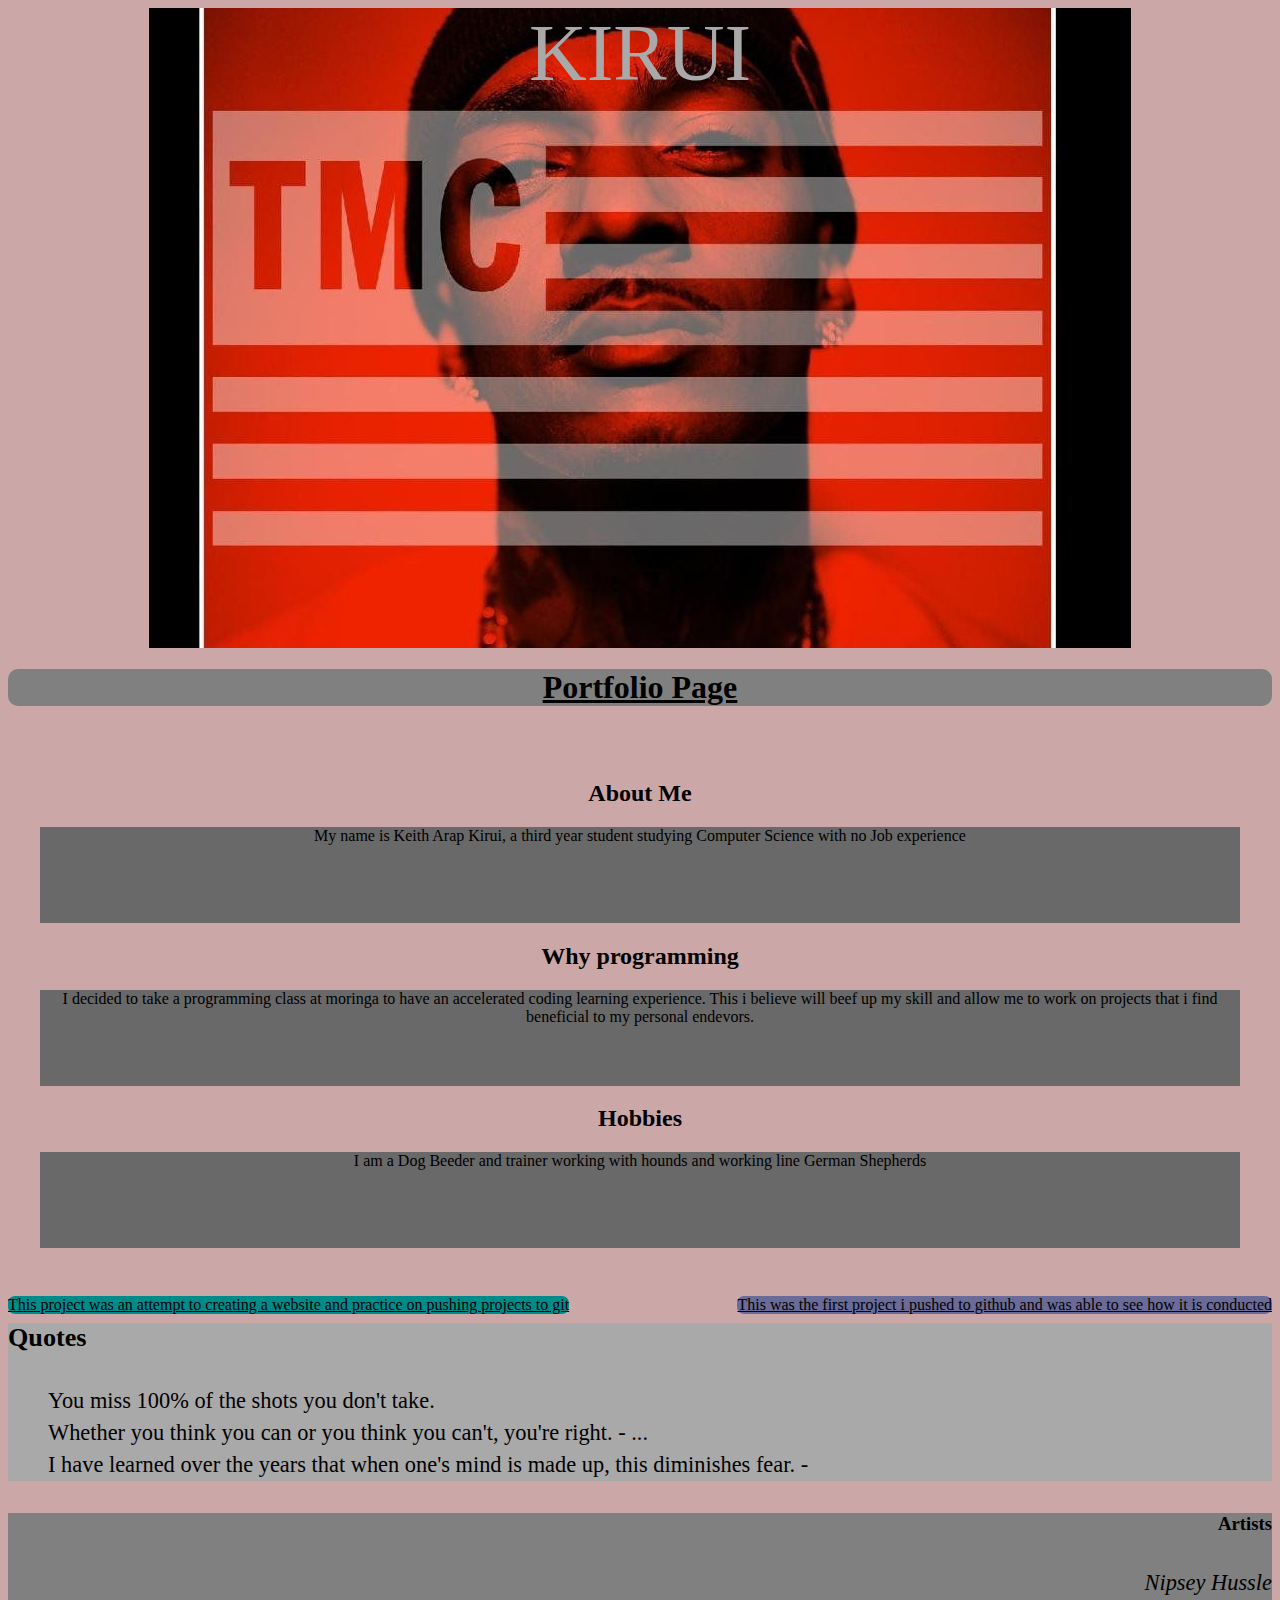
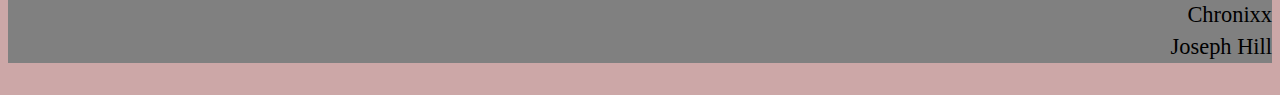
==== index.html @ 6e183390 "update links" ====
<!DOCTYPE html>
<html lang="en">
    <title>Kirui week1</title>  
    <head>
        <link rel="stylesheet" href="style.css">
    </head>
        <header>
            <div class="header-sec">
                KIRUI
            </div>
        </header>
    <h1>Portfolio Page</h1>

    <body>
        <div class="containor">
            <div class="float-sec">
                <div class="cont-2">
                <h2>About Me</h2>
                <p>My name is Keith Arap Kirui, a third year student 
                    studying Computer Science with no Job experience
                </p></div>
                <div class="cont-2">
                <h2>Why programming</h2>
                <p>I decided to take a programming class at moringa to have an accelerated 
                    coding learning experience. This i believe will beef up my skill
                    and allow me to work on projects that i find beneficial to my personal 
                    endevors. 
                </p></div>
                <div class="cont-2">
                <h2>Hobbies</h2>
                <p>
                    I am a Dog Beeder and trainer working with hounds and working line
                    German Shepherds
                </p></div>
            </div>
        </div>
        <div class="prev-projects">
            <div class="site1"> <a href="https://keithkirui91.github.io/magima/" class=""><span>This project was an attempt to creating a website and practice
                on pushing projects to git
            </span></a> </div>
            <div class="site2"> <a href="https://keithkirui91.github.io/number1/" class=""><span>This was the first project i pushed to github and was able to see 
                how it is conducted
            </span></a></div>
        </div>
        <div class="quotes">
            <h3>Quotes</h3>
            <ul class="list">
                <li>You miss 100% of the shots you don't take.</li>
                <li>Whether you think you can or you think you can't, you're right. - ...</li>
                <li>I have learned over the years that when one's mind is made up, this diminishes fear. -</li>
            </ul>
        </div>
        <div class="artists">
            <h3>Artists</h3>
            <ol class="list">
                <li><em>Nipsey Hussle</em></li>
                <li>Chronixx</li>
                <li>Joseph Hill</li>
            </ol>
        </div>

    </body>
</html>
---- style.css ----
html{
    background-color: rgb(204, 167, 167);
}
.header-sec{
    font-size: 5rem;
    text-align: center;
    background: url(img/hero.jpg);
    background-position: center;
    background-repeat: no-repeat;
    height: 40rem;
    color: darkgray;

}
h1{
    text-align: center;
    text-decoration: underline;
    font-family: 'Times New Roman', Times, serif;
    background: gray;
    border-radius: 10px;


}
.containor{
    padding: 2rem;
    align-items: center;
}
.cont-sec{
    background:rgba(131, 42, 42, 0);
    width: 100%;
}
.cont-2{
    display: inline;
    text-align: center;
    background-color: rgb(46, 46, 46);
    color: rgb(0, 0, 0);
    height: 7rem;
}
p{
    font-family: 'Times New Roman', Times, serif;
    text-align: center;
    background-color: dimgray;
    height: 6rem;
}
.prev-projects{
    background-color: brown;
    border-radius: 20px;
    text-align: center;
}
a{
    display: block;
    color: rgb(0, 0, 0);
}
.site1{
    float: left;
    background-color: darkcyan;
    border-radius: 7px;
}
.site2{
    float: right;
    background-color: rgb(107, 107, 153);
    border-radius: 7px;
}
.quotes{
    background-color: darkgray;
    text-align: left;
    font-size: 1.4rem;

}
.list{
    font-size: 2rem;
    font-family: cursive;

}
li{
    display: block;
    color: rgb(0, 0, 0);
    font-size: 1.4rem;
    line-height: 2rem;
}
.artists{
    background-color: rgb(128, 128, 128);
    text-align: right;
    font-size: 1rem;
}
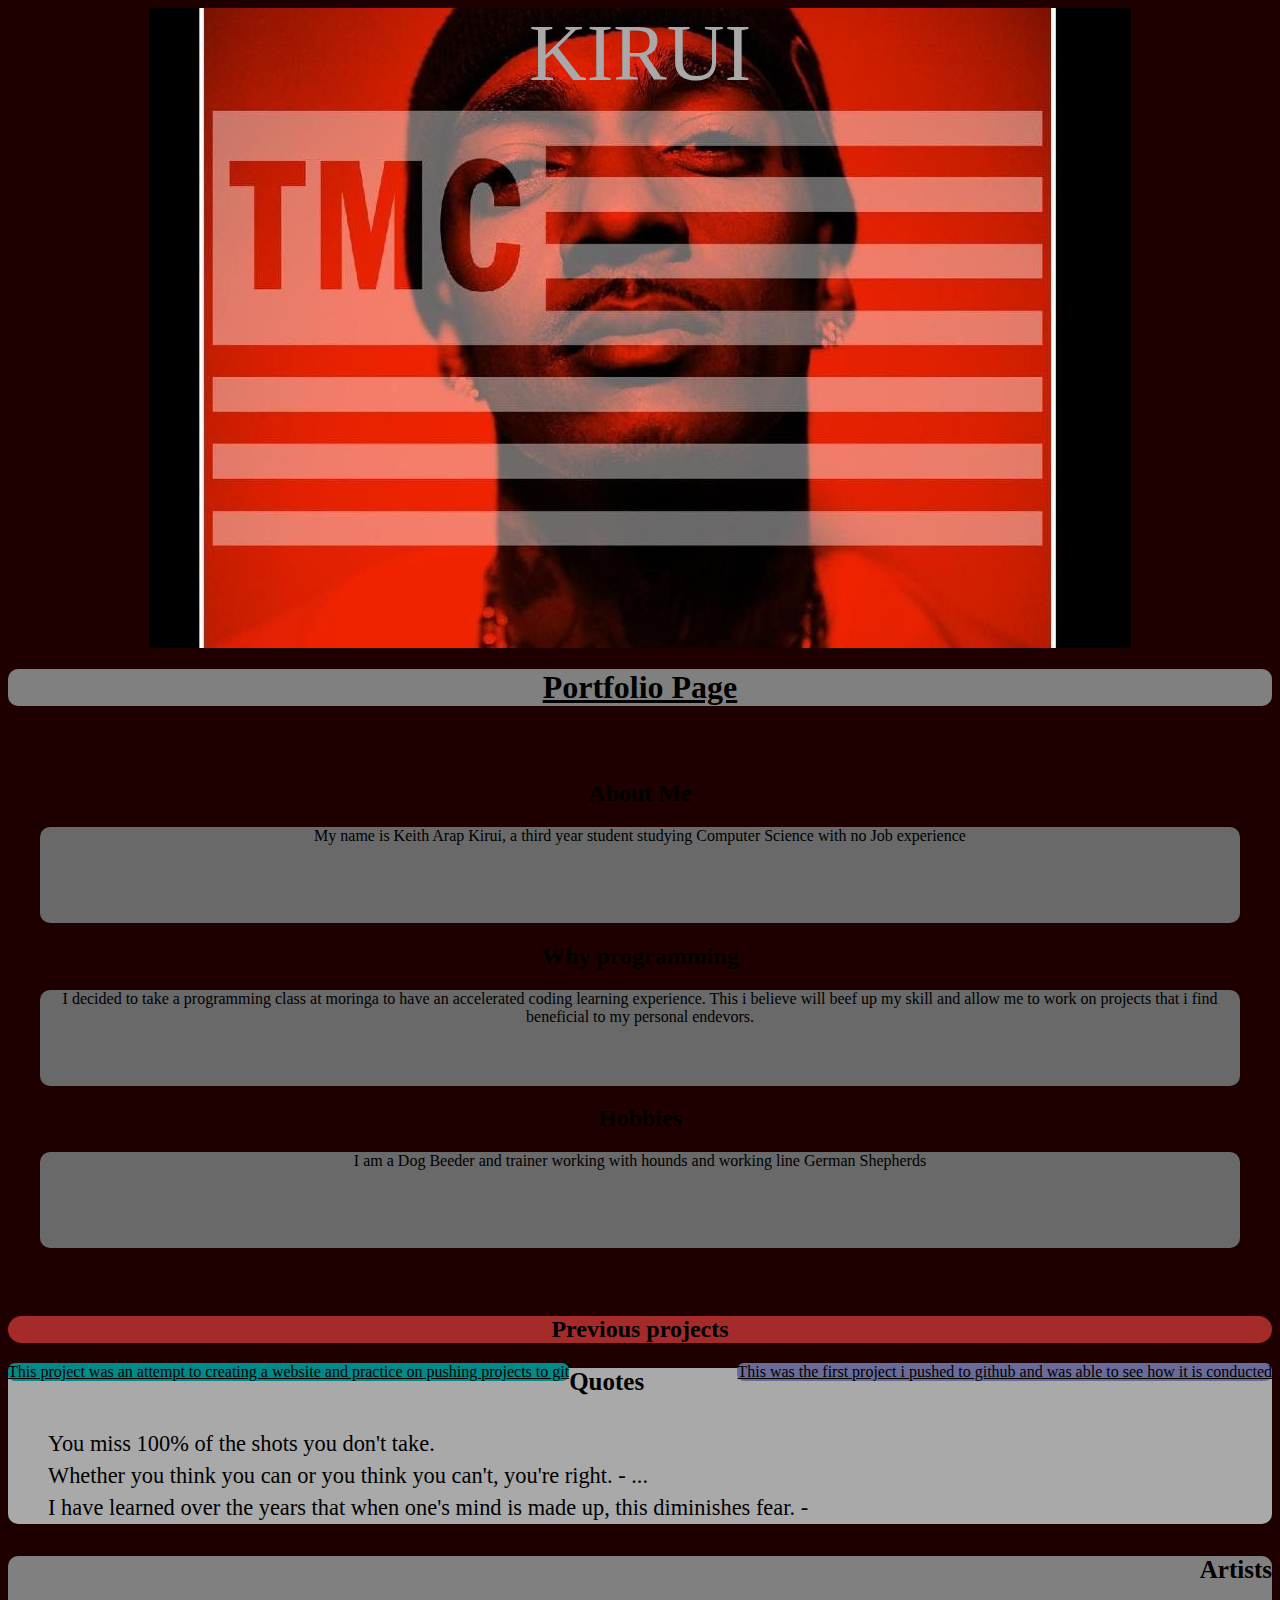
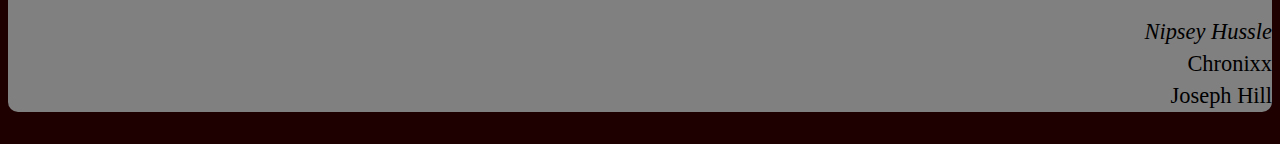
==== commit 0ad98ba3: "previous projects" ====
--- a/index.html
+++ b/index.html
@@ -35,6 +35,7 @@
             </div>
         </div>
         <div class="prev-projects">
+            <h2>Previous projects</h2>
             <div class="site1"> <a href="https://keithkirui91.github.io/magima/" class=""><span>This project was an attempt to creating a website and practice
                 on pushing projects to git
             </span></a> </div>
--- a/style.css
+++ b/style.css
@@ -1,5 +1,5 @@
 html{
-    background-color: rgb(204, 167, 167);
+    background-color: rgb(31, 0, 0);
 }
 .header-sec{
     font-size: 5rem;
@@ -40,6 +40,7 @@
     text-align: center;
     background-color: dimgray;
     height: 6rem;
+    border-radius: 10px;
 }
 .prev-projects{
     background-color: brown;
@@ -60,10 +61,15 @@
     background-color: rgb(107, 107, 153);
     border-radius: 7px;
 }
+h3{
+    font-size: 25px;
+    font-family: cursive;
+}
 .quotes{
     background-color: darkgray;
     text-align: left;
     font-size: 1.4rem;
+    border-radius: 10px;
 
 }
 .list{
@@ -81,4 +87,5 @@
     background-color: rgb(128, 128, 128);
     text-align: right;
     font-size: 1rem;
+    border-radius: 10px;
 }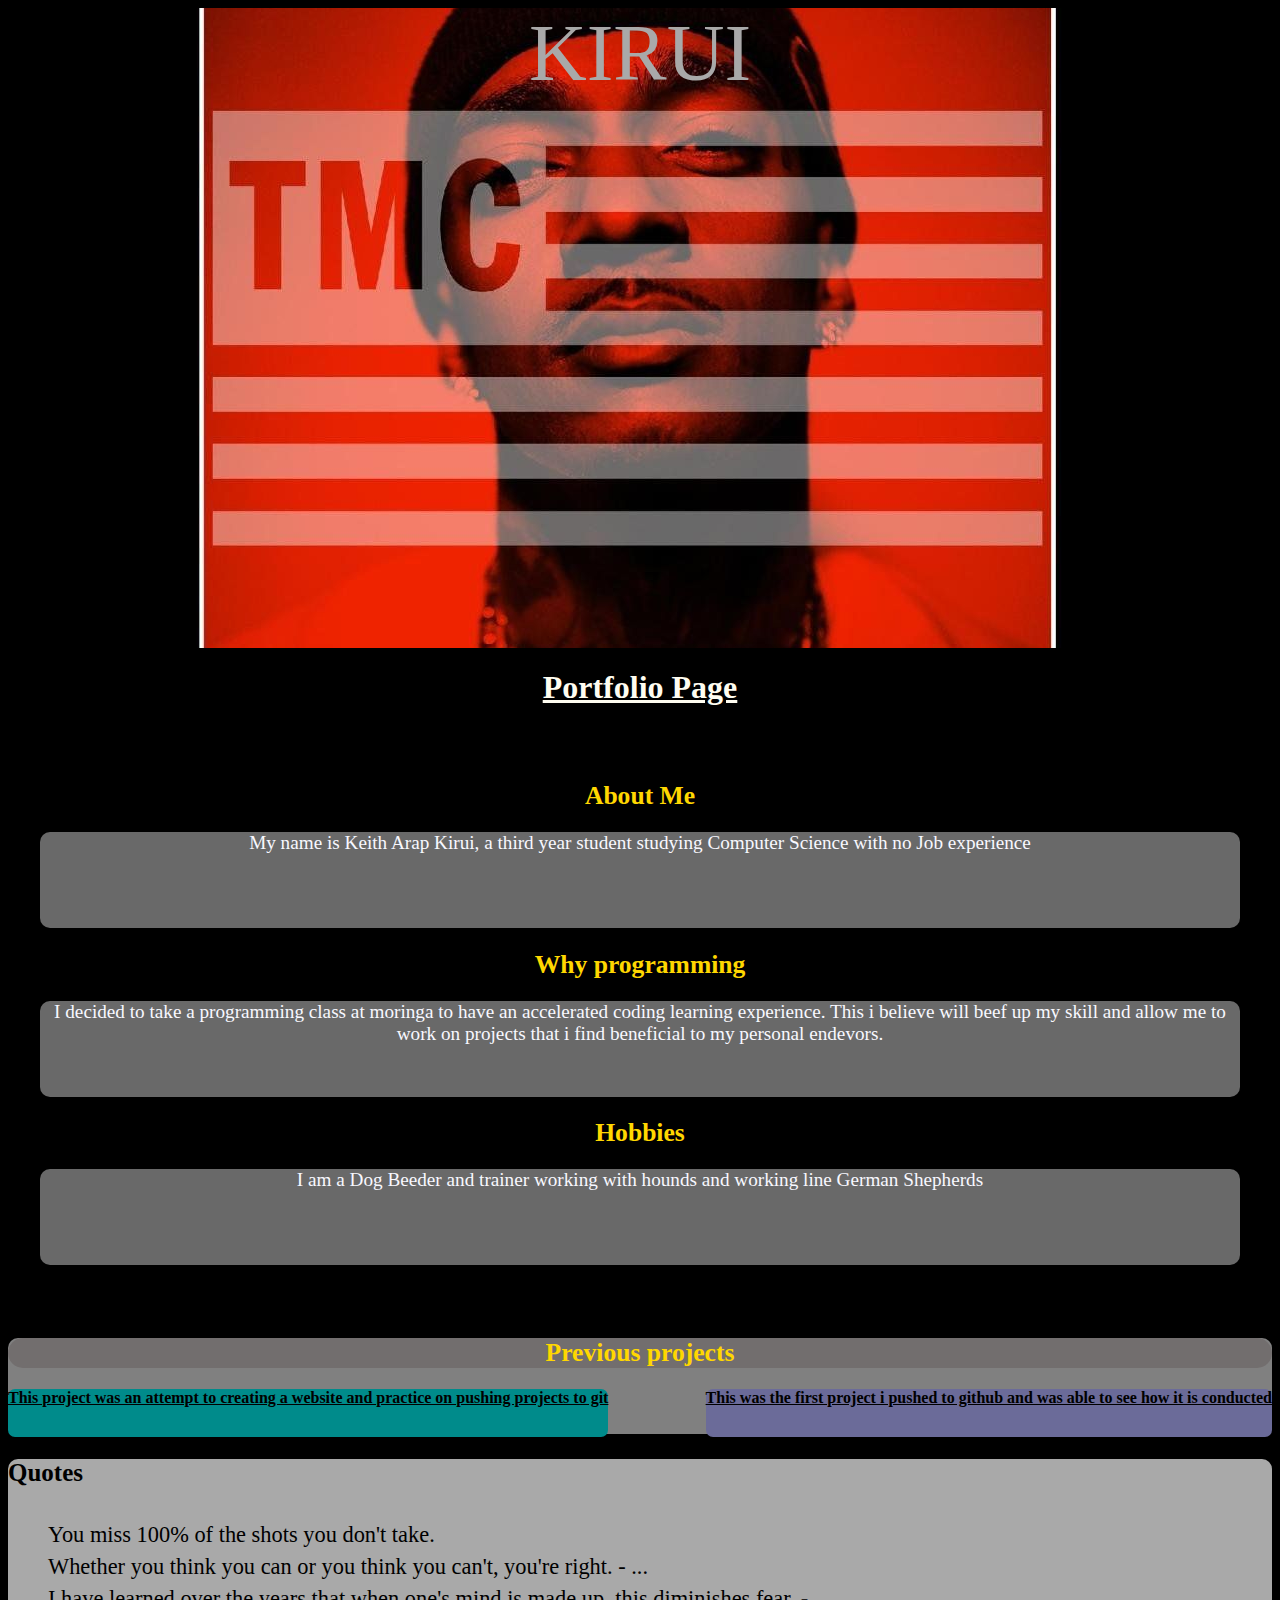
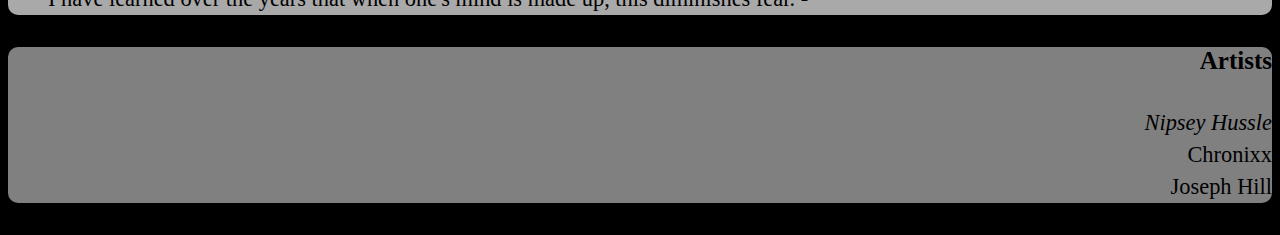
==== commit 478d25bf: "update" ====
--- a/index.html
+++ b/index.html
@@ -34,6 +34,7 @@
                 </p></div>
             </div>
         </div>
+        <div class="myprojects">
         <div class="prev-projects">
             <h2>Previous projects</h2>
             <div class="site1"> <a href="https://keithkirui91.github.io/magima/" class=""><span>This project was an attempt to creating a website and practice
@@ -42,7 +43,7 @@
             <div class="site2"> <a href="https://keithkirui91.github.io/number1/" class=""><span>This was the first project i pushed to github and was able to see 
                 how it is conducted
             </span></a></div>
-        </div>
+        </div></div>
         <div class="quotes">
             <h3>Quotes</h3>
             <ul class="list">
--- a/style.css
+++ b/style.css
@@ -1,5 +1,5 @@
 html{
-    background-color: rgb(31, 0, 0);
+    background-color: rgb(0, 0, 0);
 }
 .header-sec{
     font-size: 5rem;
@@ -15,10 +15,7 @@
     text-align: center;
     text-decoration: underline;
     font-family: 'Times New Roman', Times, serif;
-    background: gray;
-    border-radius: 10px;
-
-
+    color: rgb(255, 253, 241);
 }
 .containor{
     padding: 2rem;
@@ -35,18 +32,32 @@
     color: rgb(0, 0, 0);
     height: 7rem;
 }
+h2{
+    font-family: cursive;
+    font-size: 1.6rem;
+    color: gold;
+}
 p{
     font-family: 'Times New Roman', Times, serif;
+    font-size: 1.2rem;
     text-align: center;
     background-color: dimgray;
     height: 6rem;
     border-radius: 10px;
+    color: ghostwhite;
+
+}
+.myprojects{
+    background-color: gray;
+    height: 6rem;
+    border-radius: 10px;
 }
 .prev-projects{
-    background-color: brown;
+    background-color: rgb(114, 110, 110);
     border-radius: 20px;
     text-align: center;
 }
+
 a{
     display: block;
     color: rgb(0, 0, 0);
@@ -55,11 +66,15 @@
     float: left;
     background-color: darkcyan;
     border-radius: 7px;
+    height: 3rem;
+    font-weight: bold;
 }
 .site2{
     float: right;
     background-color: rgb(107, 107, 153);
     border-radius: 7px;
+    height: 3rem;
+    font-weight: bold;
 }
 h3{
     font-size: 25px;
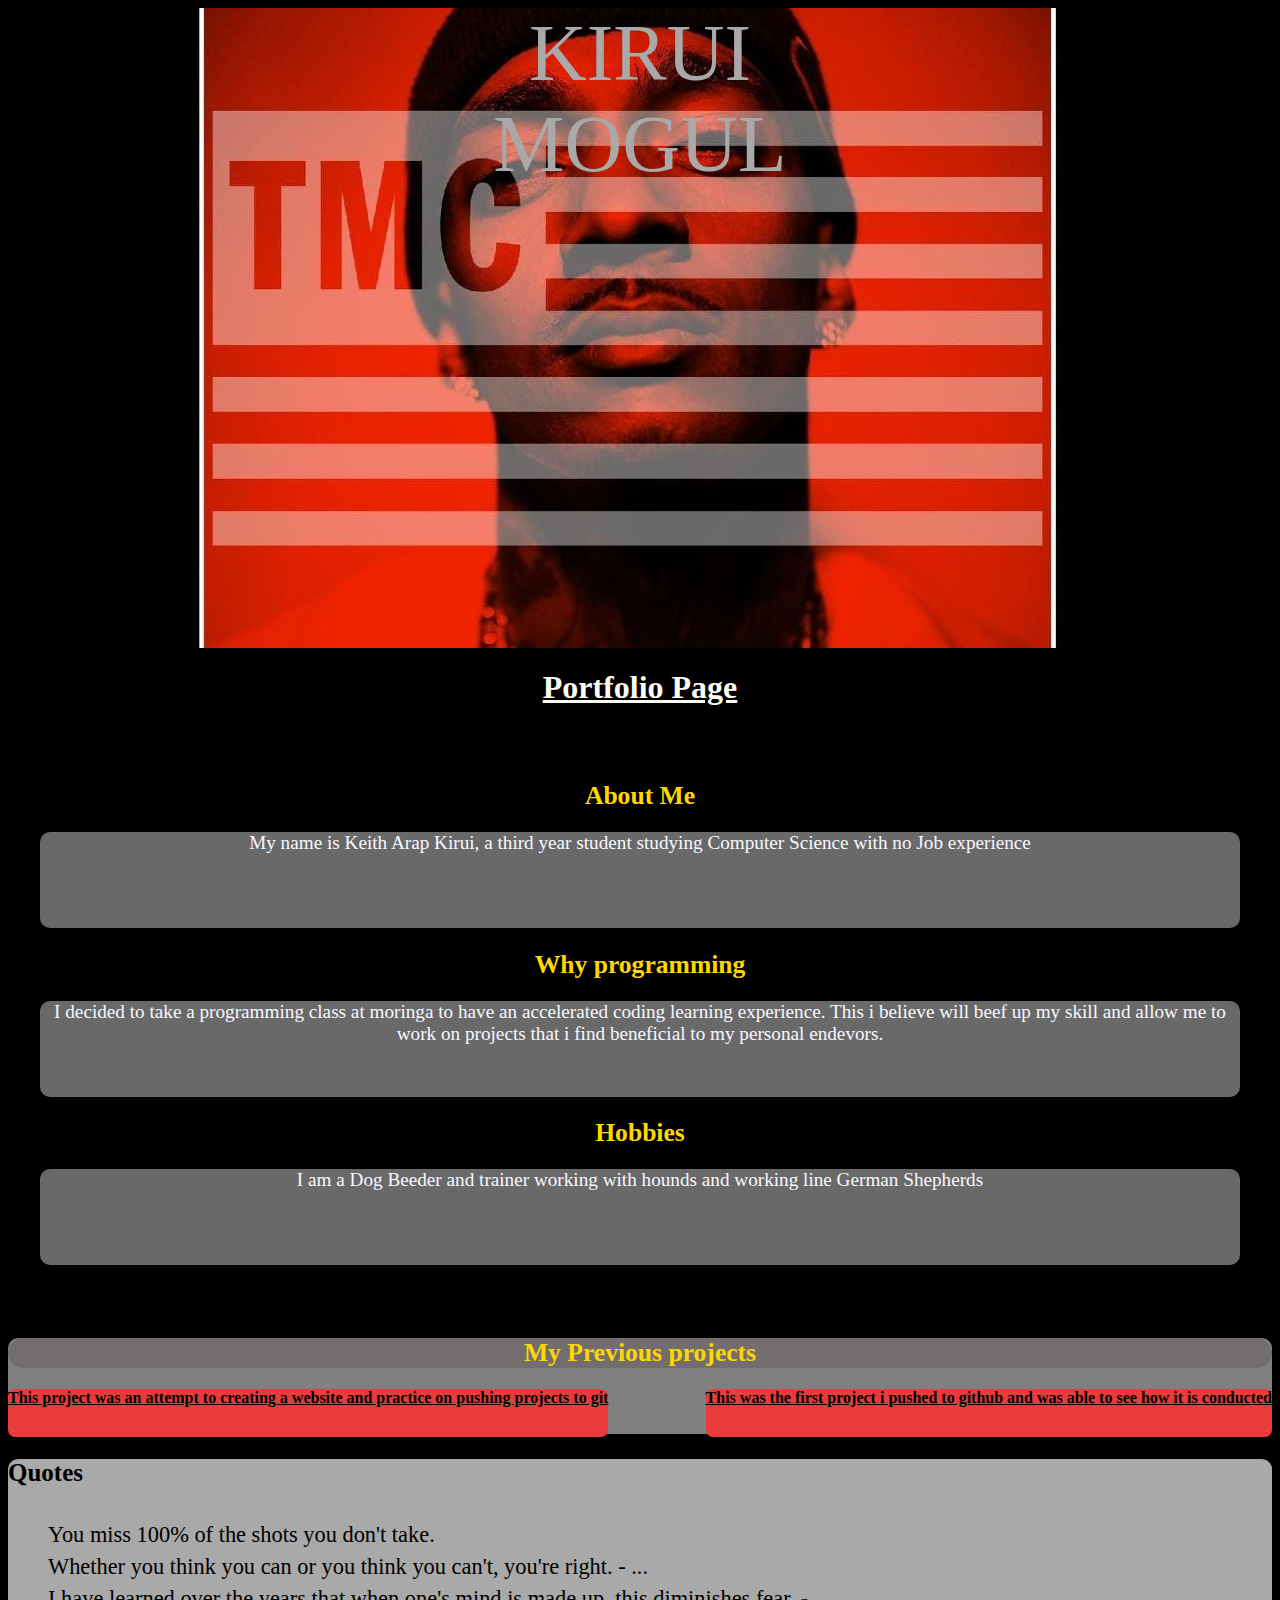
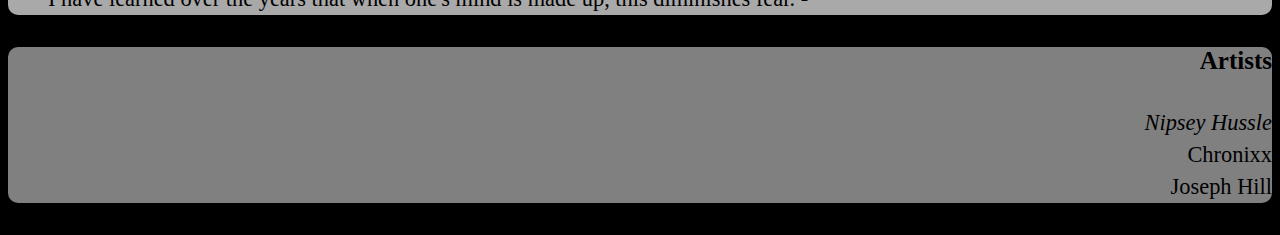
==== commit 6323cd7a: "touches" ====
--- a/index.html
+++ b/index.html
@@ -6,7 +6,7 @@
     </head>
         <header>
             <div class="header-sec">
-                KIRUI
+                KIRUI<br>MOGUL
             </div>
         </header>
     <h1>Portfolio Page</h1>
@@ -36,7 +36,7 @@
         </div>
         <div class="myprojects">
         <div class="prev-projects">
-            <h2>Previous projects</h2>
+            <h2>My Previous projects</h2>
             <div class="site1"> <a href="https://keithkirui91.github.io/magima/" class=""><span>This project was an attempt to creating a website and practice
                 on pushing projects to git
             </span></a> </div>
--- a/style.css
+++ b/style.css
@@ -64,14 +64,14 @@
 }
 .site1{
     float: left;
-    background-color: darkcyan;
+    background-color: rgb(233, 59, 59);
     border-radius: 7px;
     height: 3rem;
     font-weight: bold;
 }
 .site2{
     float: right;
-    background-color: rgb(107, 107, 153);
+    background-color: rgb(233, 59, 59);
     border-radius: 7px;
     height: 3rem;
     font-weight: bold;
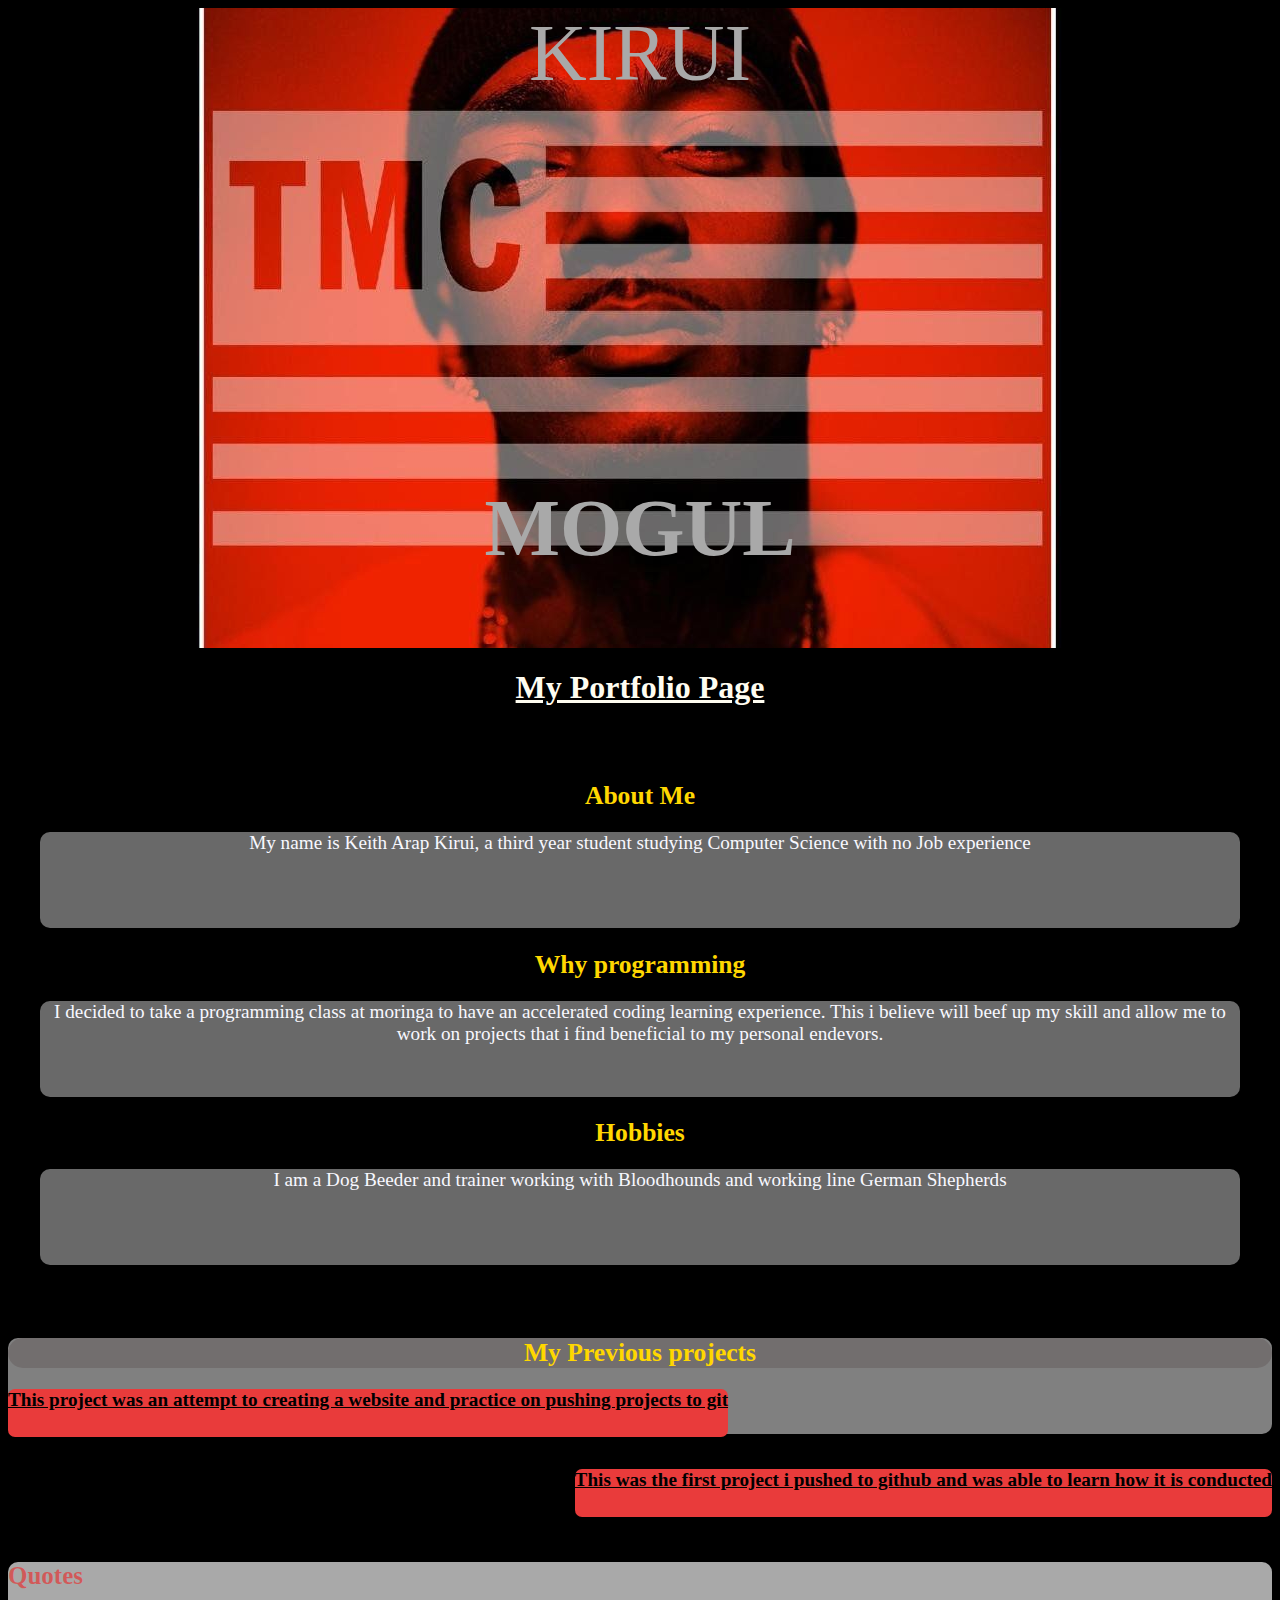
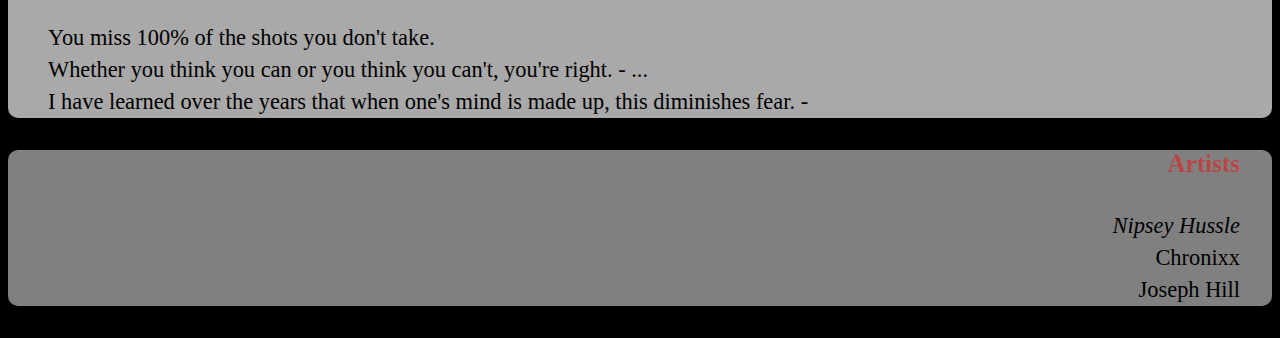
==== commit 7be6ea36: "complete requirements" ====
--- a/index.html
+++ b/index.html
@@ -6,10 +6,11 @@
     </head>
         <header>
             <div class="header-sec">
-                KIRUI<br>MOGUL
+                KIRUI
+                <div class="s-"><strong>MOGUL</strong></div>
             </div>
         </header>
-    <h1>Portfolio Page</h1>
+    <h1>My Portfolio Page</h1>
 
     <body>
         <div class="containor">
@@ -29,7 +30,7 @@
                 <div class="cont-2">
                 <h2>Hobbies</h2>
                 <p>
-                    I am a Dog Beeder and trainer working with hounds and working line
+                    I am a Dog Beeder and trainer working with Bloodhounds and working line
                     German Shepherds
                 </p></div>
             </div>
@@ -40,7 +41,7 @@
             <div class="site1"> <a href="https://keithkirui91.github.io/magima/" class=""><span>This project was an attempt to creating a website and practice
                 on pushing projects to git
             </span></a> </div>
-            <div class="site2"> <a href="https://keithkirui91.github.io/number1/" class=""><span>This was the first project i pushed to github and was able to see 
+            <div class="site2"> <a href="https://keithkirui91.github.io/number1/" class=""><span>This was the first project i pushed to github and was able to learn 
                 how it is conducted
             </span></a></div>
         </div></div>
--- a/style.css
+++ b/style.css
@@ -8,8 +8,13 @@
     background-position: center;
     background-repeat: no-repeat;
     height: 40rem;
+    width: 100%;
     color: darkgray;
+    display: block;
 
+}
+.s-{
+    margin-top: 24rem;
 }
 h1{
     text-align: center;
@@ -68,6 +73,7 @@
     border-radius: 7px;
     height: 3rem;
     font-weight: bold;
+    font-size: 1.2rem;
 }
 .site2{
     float: right;
@@ -75,22 +81,32 @@
     border-radius: 7px;
     height: 3rem;
     font-weight: bold;
+    font-size: 1.2rem;
+    margin-top: 2rem;
 }
 h3{
     font-size: 25px;
     font-family: cursive;
+    color: rgba(255, 0, 0, 0.467);
 }
 .quotes{
     background-color: darkgray;
     text-align: left;
     font-size: 1.4rem;
     border-radius: 10px;
+    margin-top: 8rem;
 
 }
 .list{
     font-size: 2rem;
     font-family: cursive;
 
+}
+ul{
+    list-style-type:circle;
+}
+ol{
+    list-style-type: decimal-leading-zero;
 }
 li{
     display: block;
@@ -103,4 +119,5 @@
     text-align: right;
     font-size: 1rem;
     border-radius: 10px;
+    padding-right: 2rem;
 }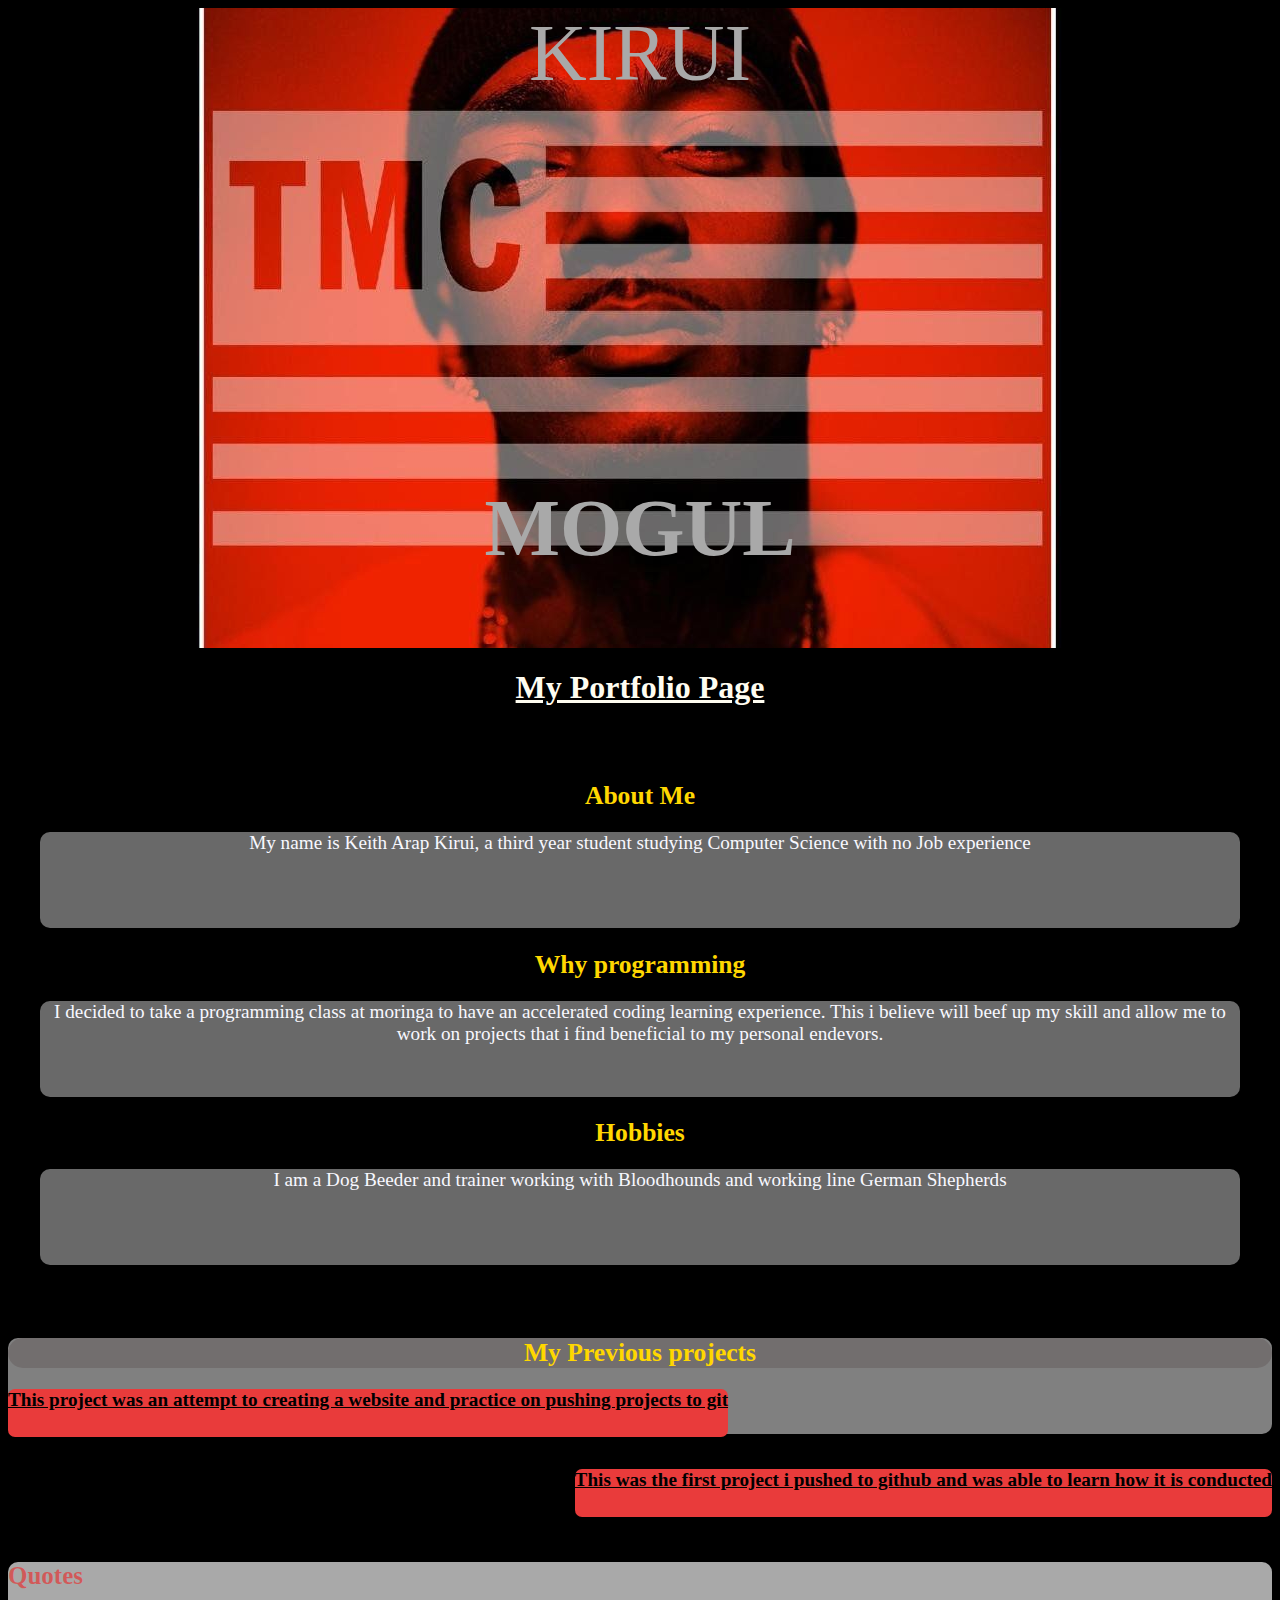
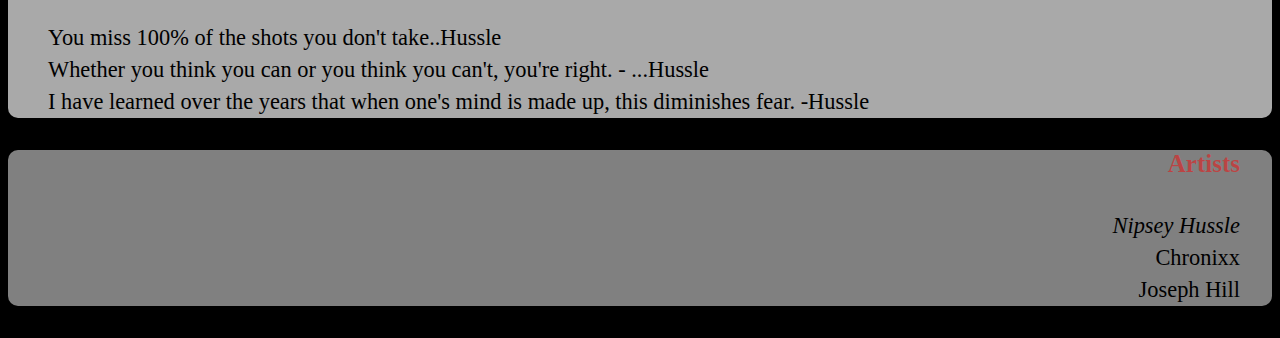
==== commit 8294d0e9: "Read.me details" ====
--- a/index.html
+++ b/index.html
@@ -48,9 +48,9 @@
         <div class="quotes">
             <h3>Quotes</h3>
             <ul class="list">
-                <li>You miss 100% of the shots you don't take.</li>
-                <li>Whether you think you can or you think you can't, you're right. - ...</li>
-                <li>I have learned over the years that when one's mind is made up, this diminishes fear. -</li>
+                <li>You miss 100% of the shots you don't take..Hussle</li>
+                <li>Whether you think you can or you think you can't, you're right. - ...Hussle</li>
+                <li>I have learned over the years that when one's mind is made up, this diminishes fear. -Hussle</li>
             </ul>
         </div>
         <div class="artists">
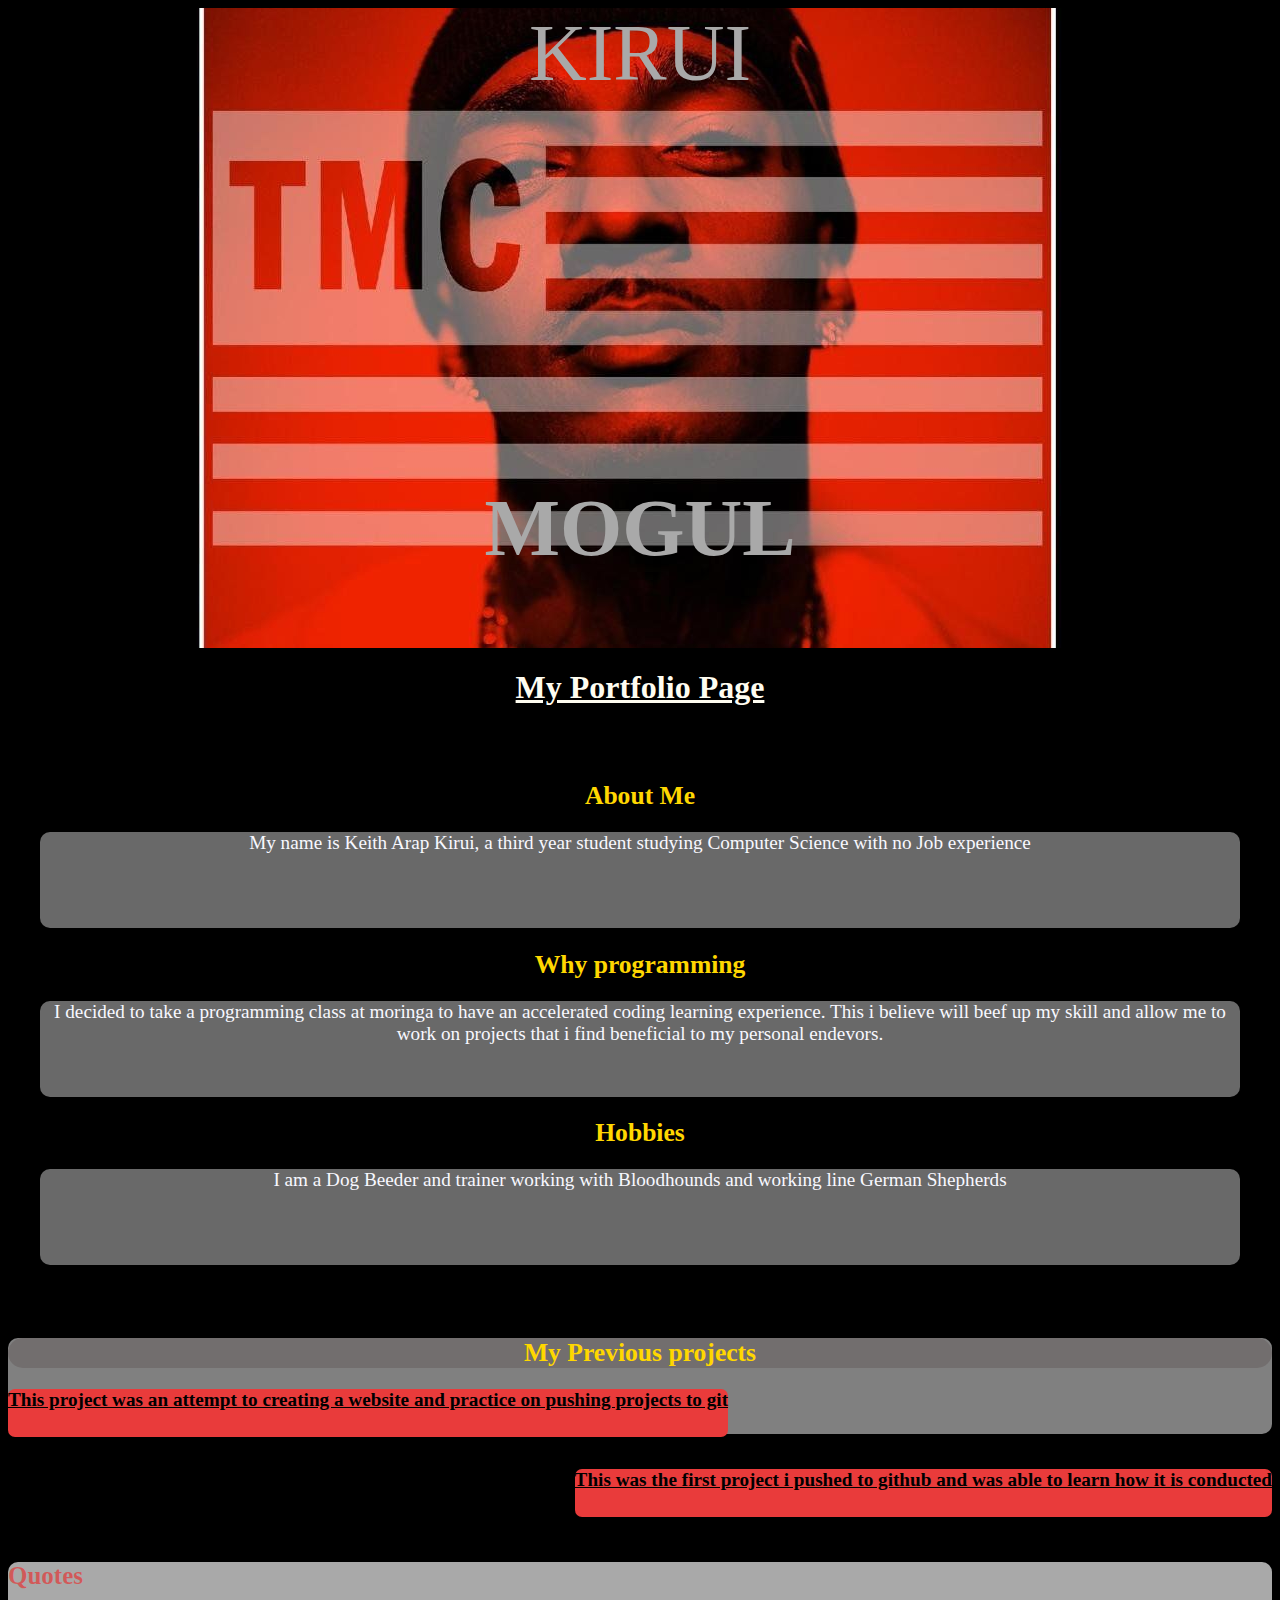
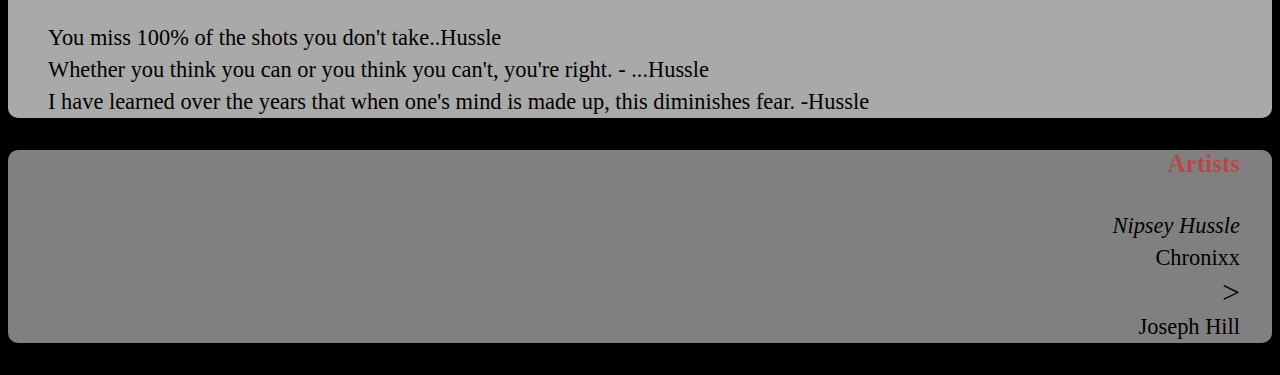
==== commit 1a9d9212: "update" ====
--- a/index.html
+++ b/index.html
@@ -38,12 +38,12 @@
         <div class="myprojects">
         <div class="prev-projects">
             <h2>My Previous projects</h2>
-            <div class="site1"> <a href="https://keithkirui91.github.io/magima/" class=""><span>This project was an attempt to creating a website and practice
+            <div class="site1"> <a href="https://keithkirui91.github.io/magima/" class="">This project was an attempt to creating a website and practice
                 on pushing projects to git
-            </span></a> </div>
-            <div class="site2"> <a href="https://keithkirui91.github.io/number1/" class=""><span>This was the first project i pushed to github and was able to learn 
+            </a> </div>
+            <div class="site2"> <a href="https://keithkirui91.github.io/number1/" class="">This was the first project i pushed to github and was able to learn 
                 how it is conducted
-            </span></a></div>
+            </a></div>
         </div></div>
         <div class="quotes">
             <h3>Quotes</h3>
@@ -58,7 +58,7 @@
             <ol class="list">
                 <li><em>Nipsey Hussle</em></li>
                 <li>Chronixx</li>
-                <li>Joseph Hill</li>
+                ><li>Joseph Hill</li>
             </ol>
         </div>
 
